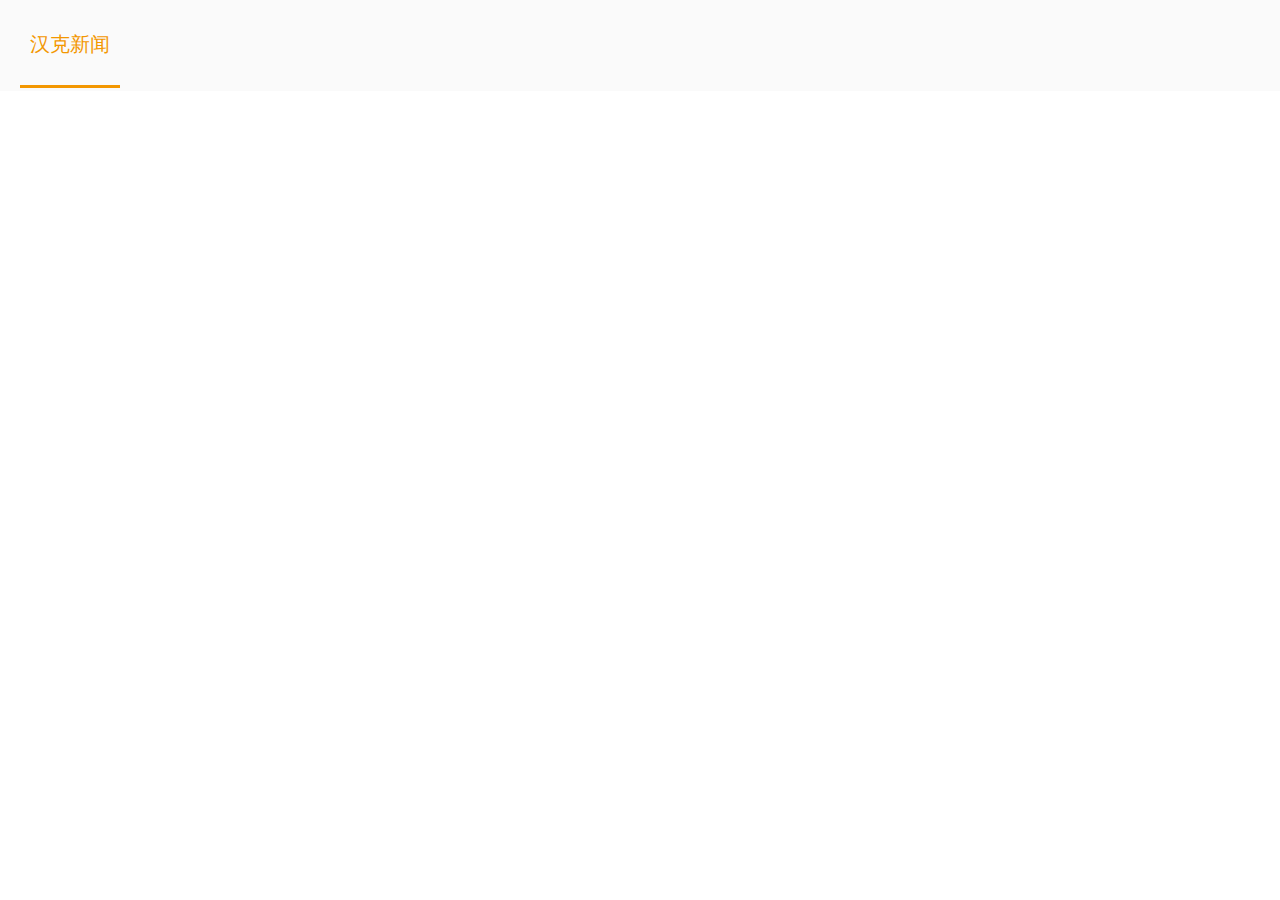
==== newsEnter.html @ 445ac137 "杜美瑶新增" ====
<!DOCTYPE html>
<html lang="en">
<head>
    <meta charset="UTF-8">
    <title>Title</title>
    <link rel="shortcut icon" type="image/x-icon" href="img/favicon.ico">
    <link rel="stylesheet" href="css/bootstrap.css">
    <link rel="stylesheet" href="css/service-example.css">
    <link rel="stylesheet" href="css/newsEnter.css">
</head>
<body>
<div class="dmy_background">
    <img src="img/service-example/eed0853916a8aaa09387ae469ad42ca4.jpg" alt="" style="width: 100%;">
</div>
<div class="dmy_tab">
    <ul class="container" class="ta">
        <li><a href="javascript:;" class="on">汉克新闻</a></li>
    </ul>
</div>
<div class="dmy_list">
    <div class="container dmy_tabs">
        <ul class="dmy_jinrong dmy_hha dmy_jinrongs dmy_repeat">

        </ul>
    </div>
</div>

</body>
<script type="text/template" id="template">
    <li>
        <a href="" class="pic">
            <span><img src="img/service-example/@img@" alt=""></span>
        </a>
        <div class="dmy_pic_right">
            <a href="" class="dmy_more">
                <img src="img/service-example/jiantou3.png" alt="">
            </a>
            <div class="dmy_cont">
                <a href="">@h1@</a>
                <div class="dmy_note">
                    @title@
                </div>
                <div class="dmy_date">
                    @time@
                </div>
            </div>
        </div>
    </li>
</script>
<script src="js/jquery-1.9.1.js"></script>
<script src="js/newsEnter.js"></script>
<script>
    new fenFn();
</script>
</html>
---- css/service-example.css ----
*{
    padding: 0;
    margin: 0;
    list-style: none;
}
body{
    font-family: "微软雅黑"!important;
    font-size: 14px;
    line-height: 1.42857143;
    color: #333333;
    background-color: #ffffff;
    overflow-x: hidden;
}
.dmy_background{
    display: block;
    height: auto;
}
.dmy_background img{
    display: block;
    height: auto;
    width: 100%;
}
.dmy_tab{
    height: 88px;
    padding-top: 3px;
    background: #fafafa;
    visibility: visible;
}
.dmy_tab ul li{
    width: auto!important;
    height: 100%;
    position: relative;
    flex-shrink: 0;
    float: left;
}
.dmy_tab ul li a{
    display: block;
    padding-left: 10px;
    padding-right: 10px;
    line-height: 82px;
    border-bottom: solid 3px #fafafa;
    color: #616161;
    font-size: 20px;
    margin-left: 20px;
    margin-right: 20px;
}
.dmy_tab ul li a.on{
    border-bottom: solid 3px #f39700;
    color: #f39700;
    text-decoration: none;
}
.dmy_list ul li{
    background: #fafafa;
    margin-top: 30px;
    height: 188px;
}
.dmy_list ul li .pic{
    width: 295px;
    float: left;
    position: relative;
}
.dmy_rest  li{
    background: #fafafa;
    margin-top: 30px;
    height: 188px;
}
.dmy_rest  li .pic{
    width: 295px;
    float: left;
    position: relative;
}
.dmy_list ul li .pic span{
    display: block;
    width: 100%;
    /*opacity: 0;*/
    width: 295px;
    height: 188px;
    position: absolute;
    top: 0;
    left: 0;
    overflow: hidden;
}
.dmy_pic_right{
    margin-left: 330px;
}
.dmy_pic_right .dmy_more{
    float: right;
    margin-right: 40px;
    margin-top: 80px;
}
.dmy_cont{
    margin-right: 150px;
    padding-top: 30px;
}
.dmy_cont a{
    color: #000;
    font-size: 22px;
}
.dmy_cont .dmy_note{
    color: #616161;
    font-size: 14px;
    line-height: 28px;
    margin-top: 15px;
    display: -webkit-box;
    -webkit-box-orient: vertical;
    -webkit-line-clamp: 2;
    overflow: hidden;
}
.dmy_date{
    color: #999;
    font-size: 14px;
    margin-top: 15px;
}
.dmy_fen{
    text-align: center;
}
.dmy_fen{
    border: solid 1px #e7e8e9;
    color: #999;
    font-size: 14px;
    margin-left: 2px;
    margin-right: 2px;
    padding: 7px 17px;
}
.dmy_fen strong{
    border: solid 1px #0086d1;
    color: #fff;
    background: #0086d1;
    font-size: 14px;
    margin-left: 2px;
    margin-right: 2px;
    padding: 7px 17px;
    font-weight: 400;
}
.dmy_fen a{
    border: solid 1px #e7e8e9;
    color: #999;
    font-size: 14px;
    margin-left: 2px;
    margin-right: 2px;
    padding: 7px 17px;
}
.pic span img{
    width: 295px;
    height: 188px;
    transition: all 1s;
}
.dmy_jinrongs li:hover{
    box-shadow: 5px 0px 50px #ddd;
}
.dmy_jinrongs li:hover img{
    transform: scale(1.2);
}
.dmy_jinrong li{ opacity:0; animation:move 1s forwards; animation-play-state:paused;}
.dmy_jinrong li.move{ animation-play-state:running;}
@keyframes move{
    from{ opacity:0; margin-left:500px;}
    to{ opacity:1; margin-left:0;}
}
.dmy_tabs ul{
    display: none;
}
.dmy_tabs ul:nth-child(1){
    display: block;
}
.dmy_jinrongs li{ opacity:0; animation:move 1s forwards; animation-play-state:paused;}
.dmy_jinrongs li.move{ animation-play-state:running;}
@keyframes move{
    from{ opacity:0; margin-left:500px;}
    to{ opacity:1; margin-left:0;}
}
.dmy_hha{
    display: none;
}
.dmy_hha:nth-child(1){
    display: block;
}
span{
    display: block;
    overflow: hidden;
}
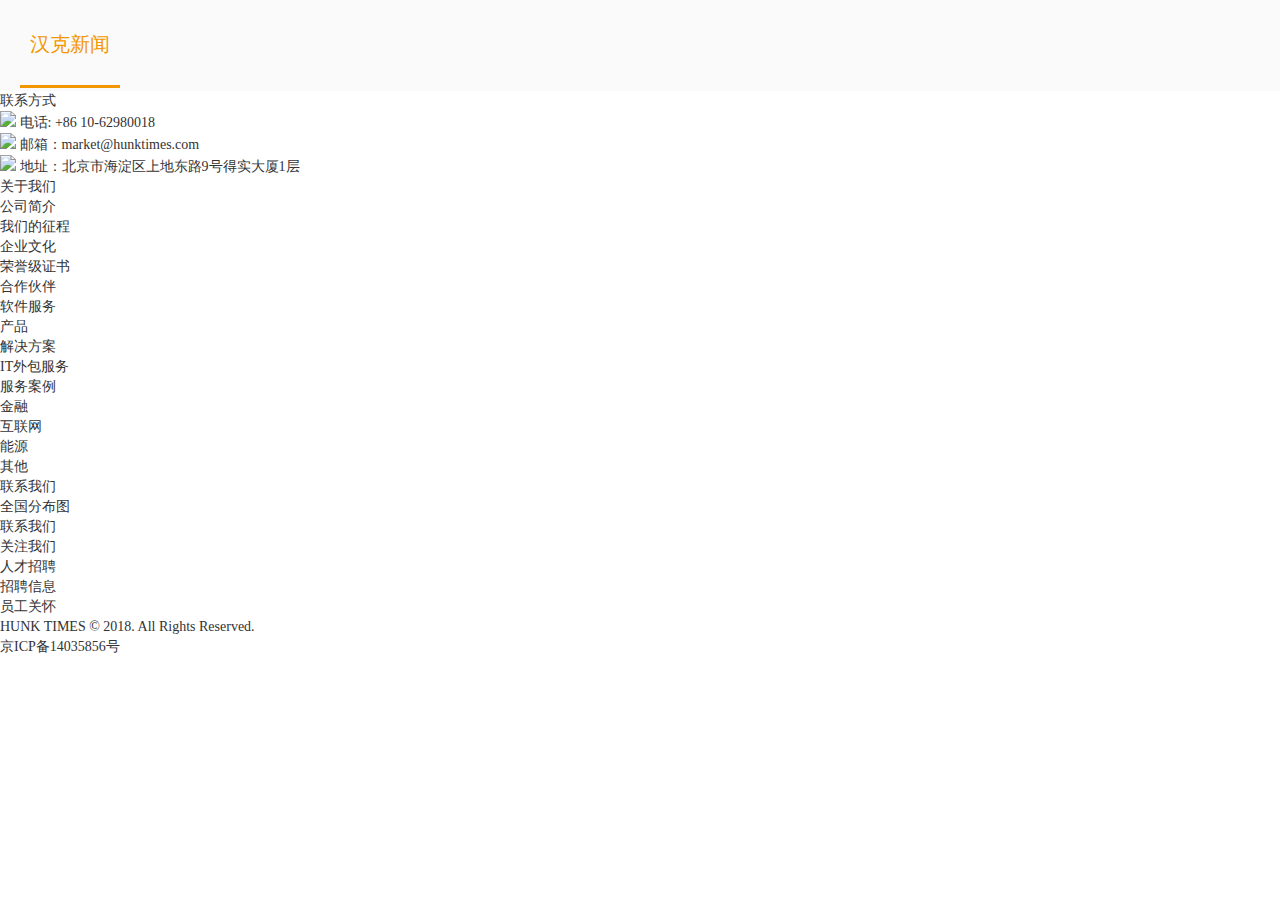
==== commit f3ea8a66: "杜美瑶新增" ====
--- a/newsEnter.html
+++ b/newsEnter.html
@@ -7,6 +7,7 @@
     <link rel="stylesheet" href="css/bootstrap.css">
     <link rel="stylesheet" href="css/service-example.css">
     <link rel="stylesheet" href="css/newsEnter.css">
+    <link rel="stylesheet" href="css/footer.css">
 </head>
 <body>
 <div class="dmy_background">
@@ -24,7 +25,65 @@
         </ul>
     </div>
 </div>
-
+<footer>
+            <div class="foot-con">
+                <div class="footer-left">
+                    <div class="tit">联系方式</div>
+                    <div class="note"></div>
+                    <div class="note1">
+                        <img src="img/contact/dbxtb1.png" class="vmid">
+                        电话:  +86 10-62980018
+                        <br>
+                        <img src="img/contact/dbxtb2.png" class="vmid">
+                        邮箱：market@hunktimes.com
+                        <br>
+                        <img src="img/contact/dbxtb3.png" class="vmid">
+                        地址：北京市海淀区上地东路9号得实大厦1层
+                        <br>
+                    </div>
+                </div>
+                <div class="footer-right">
+                    <ul class="f1">
+                        <li class="li-tit">关于我们</li>
+                        <li>公司简介</li>
+                        <li>我们的征程</li>
+                        <li>企业文化</li>
+                        <li>荣誉级证书</li>
+                        <li>合作伙伴</li>
+                    </ul>
+                    <ul class="f1">
+                        <li class="li-tit">软件服务</li>
+                        <li>产品</li>
+                        <li>解决方案</li>
+                        <li>IT外包服务</li>
+                    </ul>
+                    <ul class="f1">
+                        <li class="li-tit">服务案例</li>
+                        <li>金融</li>
+                        <li>互联网</li>
+                        <li>能源</li>
+                        <li>其他</li>
+                    </ul>
+                    <ul class="f1">
+                        <li class="li-tit">联系我们</li>
+                        <li>全国分布图</li>
+                        <li>联系我们</li>
+                        <li>关注我们</li>
+                    </ul>
+                    <ul class="f1">
+                        <li class="li-tit">人才招聘</li>
+                        <li>招聘信息</li>
+                        <li>员工关怀</li>
+                    </ul>
+                </div>
+            </div>
+        </footer>
+        <div class="bottom">
+            <div class="fix">
+                <div class="f1">HUNK TIMES © 2018. All Rights Reserved.</div>
+                <div class="fr">京ICP备14035856号</div>
+            </div>
+        </div>
 </body>
 <script type="text/template" id="template">
     <li>
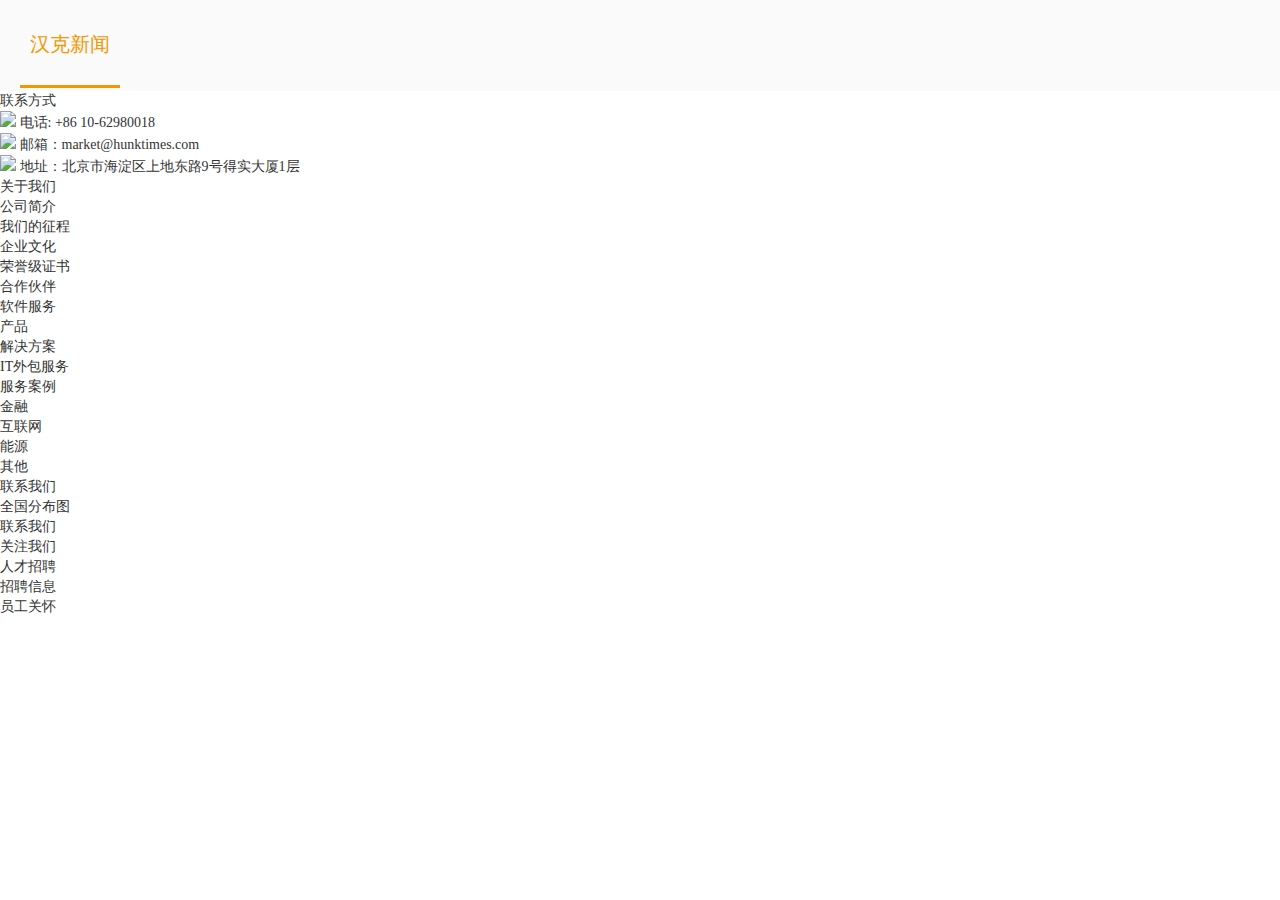
==== commit 5bcddf2f: "Update newsEnter.html" ====
--- a/newsEnter.html
+++ b/newsEnter.html
@@ -78,12 +78,6 @@
                 </div>
             </div>
         </footer>
-        <div class="bottom">
-            <div class="fix">
-                <div class="f1">HUNK TIMES © 2018. All Rights Reserved.</div>
-                <div class="fr">京ICP备14035856号</div>
-            </div>
-        </div>
 </body>
 <script type="text/template" id="template">
     <li>
@@ -111,4 +105,4 @@
 <script>
     new fenFn();
 </script>
-</html>+</html>
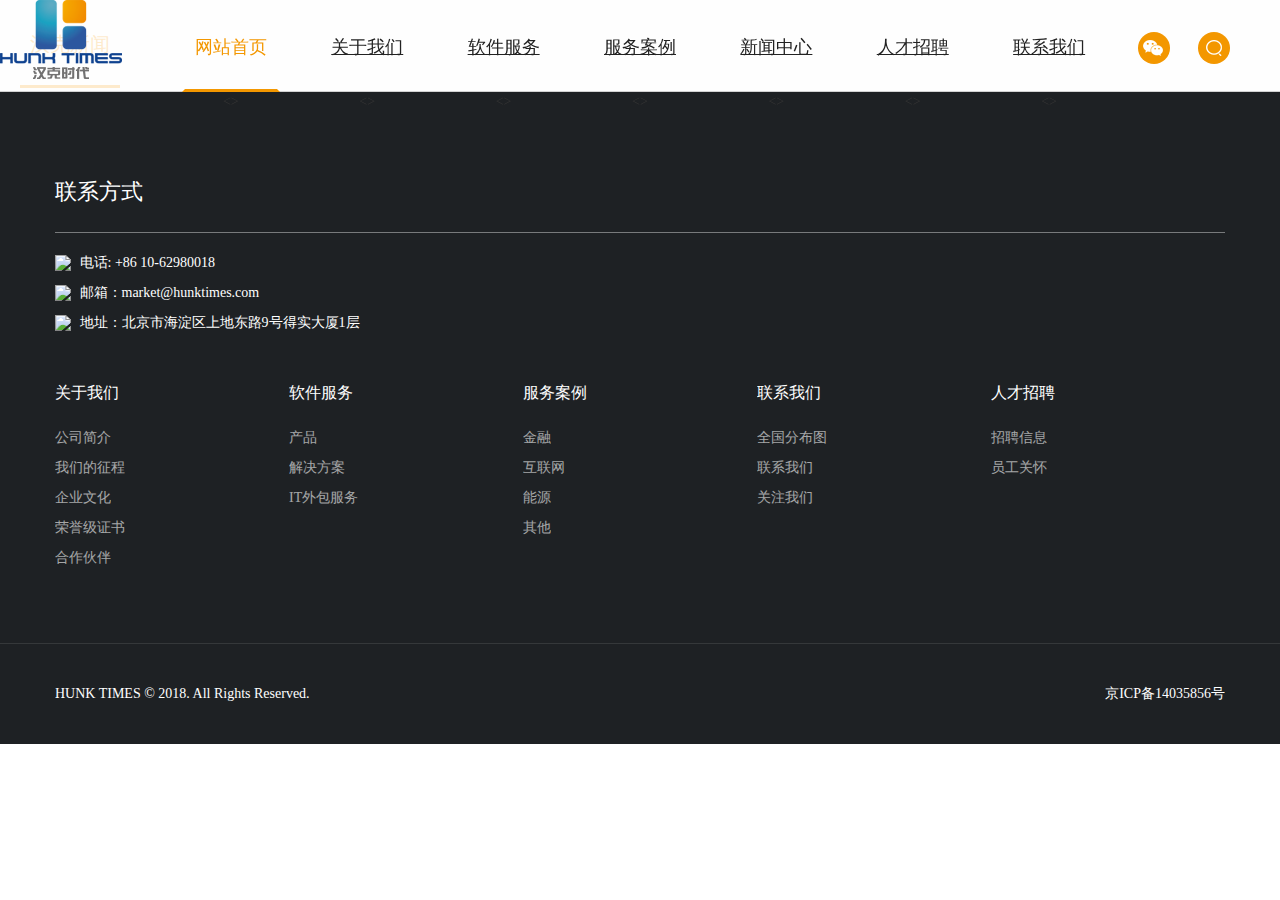
==== commit 7a6e15ca: "Merge branch 'master' into master" ====
--- a/newsEnter.html
+++ b/newsEnter.html
@@ -8,8 +8,86 @@
     <link rel="stylesheet" href="css/service-example.css">
     <link rel="stylesheet" href="css/newsEnter.css">
     <link rel="stylesheet" href="css/footer.css">
+    <link rel="stylesheet" type="text/css" href="css/index.css">
 </head>
 <body>
+<div class="header">
+    <a href="index.html" class="logo abs">
+        <img src="img/64ed78d52a7af0d18b44cf523a6d8702.png" class="db">
+    </a>
+    <div class="header_top abs">
+        <a href="javascript:;" class="vmid">
+            <img src="img/toptb1.png" class="vmid">
+            <span class="abs f_fade">
+					<img src="img/539372be95db48a64d443d4ee9024172.jpg">
+				</span>
+        </a>
+        <div class="vmid">
+            <img src="img/toptb3.png" class="vmid">
+            <div class="search abs fix">
+                <form>
+                    <input type="text" class="search_inp fl">
+                    <input type="submit" class="search_btn fr">
+                </form>
+            </div>
+        </div>
+    </div>
+    <div class="hsbtm"></div>
+    <span class="btnicon menu"></span>
+    <div class="index_nav trans abs">
+        <span class="menu_close"></span>
+        <ul class="fix">
+            <li class="fl">
+                <a href="" class="db trans on">网站首页</a>
+                <>
+            <li class="fl">
+                <a href="" class="db trans">关于我们</a>
+                <div class="xl">
+                    <a href="javascript:;">公司简介</a>
+                    <a href="javascript:;">我们的征程</a>
+                    <a href="javascript:;">企业文化</a>
+                    <a href="javascript:;">荣誉及证书</a>
+                    <a href="javascript:;">合作伙伴</a>
+                </div>
+                <>
+            <li class="fl">
+                <a href="" class="db trans">软件服务</a>
+                <div class="xl">
+                    <a href="javascript:;">产品</a>
+                    <a href="javascript:;">解决方案</a>
+                    <a href="javascript:;">IT外包服务</a>
+                </div>
+                <>
+            <li class="fl">
+                <a href="" class="db trans">服务案例</a>
+                <div class="xl">
+                    <a href="javascript:;">金融</a>
+                    <a href="javascript:;">互联网</a>
+                    <a href="javascript:;">能源</a>
+                    <a href="javascript:;">其他</a>
+                </div>
+                <>
+            <li class="fl">
+                <a href="" class="db trans">新闻中心</a>
+                <>
+            <li class="fl">
+                <a href="" class="db trans">人才招聘</a>
+                <div class="xl">
+                    <a href="javascript:;">招聘信息</a>
+                    <a href="javascript:;">员工关怀</a>
+                </div>
+                <>
+            <li class="fl">
+                <a href="" class="db trans">联系我们</a>
+                <div class="xl">
+                    <a href="javascript:;">全国分布图</a>
+                    <a href="javascript:;">联系我们</a>
+                    <a href="javascript:;">关注我们</a>
+                </div>
+                <>
+        </ul>
+    </div>
+</div>
 <div class="dmy_background">
     <img src="img/service-example/eed0853916a8aaa09387ae469ad42ca4.jpg" alt="" style="width: 100%;">
 </div>
@@ -78,6 +156,12 @@
                 </div>
             </div>
         </footer>
+        <div class="bottom">
+            <div class="fix">
+                <div class="f1">HUNK TIMES © 2018. All Rights Reserved.</div>
+                <div class="fr">京ICP备14035856号</div>
+            </div>
+        </div>
 </body>
 <script type="text/template" id="template">
     <li>
--- a/css/footer.css
+++ b/css/footer.css
@@ -0,0 +1,161 @@
+*{
+	margin: 0;
+	padding: 0;
+}
+footer{
+	background: #1e2124;
+    padding: 85px 0 70px;
+}
+@media screen and (max-width:768px) {
+	footer{
+		padding: 25px 0 20px;
+	}
+}
+footer .foot-con{
+	width: 76%;
+	margin-right: auto;
+    margin-left: auto;
+    /*padding-left: 15px;
+    padding-right: 15px;*/
+}
+@media screen and (max-width:440px) {
+		footer .foot-con{
+			width: 90%;
+			padding: 0 5%;
+		}
+}
+@media screen and (min-width:768px) {
+	footer .foot-con{
+		width: 750px;
+	}
+}
+@media screen and (min-width:992px) {
+	footer .foot-con{
+		width: 970px;
+	}
+}
+@media screen and (min-width:1200px) {
+	footer .foot-con{
+		width: 1170px;
+	}
+}
+@media screen and (min-width:1440px) {
+	footer .foot-con{
+		width: 76%;
+	}
+}
+footer .foot-con .footer-left{
+	width: 100%;
+	margin-bottom: 40px;
+	color: #fff;
+}
+@media screen and (max-width:768px) {
+	footer .foot-con .footer-left{
+		margin-bottom: 0px;
+	}
+}
+footer .foot-con .footer-left .tit{
+	font-size: 22px;
+}
+footer .foot-con .footer-left .note{
+	font-size: 16px;
+    line-height: 30px;
+    border-bottom: solid 1px #787a7c;
+    padding-bottom: 15px;
+    margin-bottom: 15px;
+    margin-top: 10px;
+}
+footer .foot-con .footer-left .note1{
+	font-size: 14px;
+	line-height: 30px;
+}
+@media screen and (max-width:768px) {
+	footer .foot-con .footer-left .note1{
+		line-height: 22px;
+		font-size: 14px;
+	}
+}
+footer .foot-con .footer-left .note1 .vmid{
+	vertical-align: middle;
+    display: inline-block;
+    position: relative;
+    top: -1px;
+    margin-right: 5px;
+}
+footer .foot-con .footer-right{
+	overflow: hidden;
+}
+@media screen and (max-width:768px) {
+	footer .foot-con .footer-right{
+		display: none;
+	}
+}
+footer .foot-con .footer-right ul{
+	width: 20%;
+}
+footer .foot-con .footer-right ul.f1{
+	float: left;
+}
+footer .foot-con .footer-right ul li{
+	height: 30px;
+    line-height: 30px;
+    overflow: hidden;
+    color: #fff;
+}
+footer .foot-con .footer-right ul li{
+	color: #fff;
+    opacity: .6;
+}
+footer .foot-con .footer-right ul .li-tit{
+	font-size: 16px;
+	padding-bottom: 15px;
+	opacity: 1;
+}
+.bottom{
+	padding: 40px 0;
+    line-height: 20px;
+    background: #1e2124;
+    border-top: solid 1px #35383a;
+    color: #fff;
+    font-size: 14px;
+}
+.bottom .fix{
+	width: 76%;
+	margin-right: auto;
+    margin-left: auto;
+    /*padding-left: 15px;
+    padding-right: 15px;*/
+    overflow: hidden;
+}
+@media screen and (min-width:768px) {
+	.bottom .fix{
+		width: 750px;
+	}
+}
+@media screen and (min-width:992px) {
+	.bottom .fix{
+		width: 970px;
+	}
+}
+@media screen and (min-width:1200px) {
+	.bottom .fix{
+		width: 1170px;
+	}
+}
+@media screen and (min-width:1440px) {
+	.bottom .fix{
+		width: 76%;
+	}
+}
+.bottom .fix .f1{
+	float: left;
+}
+.bottom .fix .fr{
+	float: right;
+}
+@media screen and (max-width:768px) {
+	.bottom .fix div{
+		float: none !important;
+		text-align: center;
+	}
+}
--- a/css/index.css
+++ b/css/index.css
@@ -0,0 +1,227 @@
+.header{
+	height: 92px;
+	background-color: rgba(255,255,255,0.8);
+	position: fixed;
+	width: 100%;
+	z-index: 3;
+	top: 0;
+}
+.abs{
+	position: absolute;
+}
+.header .logO{
+	top: 7px;
+	left: 50px;
+	z-index: 2;
+}
+.header_top{
+	right: 50px;
+	top: 33px;
+	z-index: 2;
+}
+.hsbtm{
+	background-color: rgba(0,0,0,0.5);
+	position: fixed;
+	top: 0;
+	left: 0;
+	width: 100%;
+	height: 100%;
+	z-index: 2;
+	display: none;
+}
+.menu{
+	font-size: 22px;
+	position: absolute;
+	right: 15px;
+	top: 18px;
+	color: #000;
+	border: 1px solid #000;
+	border-radius: 5px;
+	padding: 5px;
+	cursor: pointer;
+	display: none;
+	z-index: 1;
+}
+.index_nav{
+	right: 0;
+	top: 0;
+	width: 100%;
+}
+.db{
+	display: block;
+}
+.header .header_top a,.header .header_top>div{
+	background-color: #f39700;
+	border-radius: 100%;
+	width: 32px;
+	height: 32px;
+	text-align: center;
+	line-height: 32px;
+	margin-left: 25px;
+}
+.vmid{
+	vertical-align: middle;
+	display: inline-block;
+	position: relative;
+	top: -1px;
+}
+.header .header_top a span{
+	top: 60px;
+	left: 50%;
+	margin-left: -83px;
+	width: 166px;
+	height: 166px;
+	padding: 16px;
+	background-color: #fff;
+	display: none;
+	border-radius: 5px;
+	overflow: hidden;
+}
+.header .header_top a:hover span{
+	display: block;
+}
+.header .header_top>div .search{
+	width: 200px;
+	height: 32px;
+	border: 1px solid #f39700;
+	border-radius: 17px;
+	background-color: white;
+	right: 0;
+	top: 0;
+	overflow: hidden;
+	display: none;
+}
+.fl{
+	float: left;
+}
+.fr{
+	float: right;
+}
+.header .header_top>div .search .search_inp{
+	width: 168px;
+	height: 32px;
+	border: 0;
+	background: 0 0;
+	line-height: 32px;
+	padding: 0 15px;
+}
+.header .header_top>div .search .search_btn{
+	width: 30px;
+	height: 32px;
+	border: 0;
+	background: url(../img/fdj.png) no-repeat center center;
+	position: relative;
+	top: -1px;
+	right: 1px;
+}
+.menu_close{
+	font-size: 14px;
+	padding: 10px;
+	background-color: white;
+	color: black;
+	position: absolute;
+	top: 0;
+	left: -39px;
+	z-index: 11;
+	display: none;
+}
+.header .index_nav ul{
+	width: 100%;
+	text-align: center;
+}
+.fix::after{
+	content: "";
+	display: block;
+	height: 0;
+	clear: both;
+	visibility: hidden;
+	font-size: 0;
+}
+.header .index_nav ul li{
+	float: none;
+	display: inline-block;
+	height: 92px;
+	margin: 0 1.5%;
+	position: relative;
+}
+.trans{
+	transition: all 0.4s ease-in-out 0s;
+}
+.header .index_nav ul li>a{
+	display: block;;
+	color: #222;
+	font-size: 18px;
+	padding: 3px 10px 0;
+	line-height: 83px;
+	border: 3px solid transparent;
+}
+.header .index_nav ul li>a.on,.header .index_nav ul li:hover>a{
+	color: #f39700;
+	border-bottom: 3px solid #f39700;
+	text-decoration: none;
+}
+.header .index_nav ul li .xl{
+	width: 30000px;
+	position: absolute;
+	top: 95px;
+	left: 50%;
+	margin-left: -15000px;
+	height: 66px;
+	background-color: rgba(255,255,255,0.9);
+	text-align: center;
+	line-height: 66px;
+	display: none;
+}
+.header .index_nav ul li .xl a{
+	color: #999;
+	font-size: 16px;
+	margin: 0 17px;
+}
+.main{
+	width: 100%;
+	margin-top: 90px;
+}
+iframe{
+	width: 100%;
+	height: 650px;
+	border: none;
+}
+@media (max-width: 991px){
+	.header{
+		height: 60px;
+	}
+	.header .logo{
+		top: 5px;
+		left: 15px;
+	}
+	.header .header_top{
+		display: none;
+	}
+	.menu{
+		display: block;
+		font-size: 18px;
+		top: 15px;
+		right: 15px;
+	}
+	.header .index_nav{
+		transition: all 0s ease-in-out;
+		position: fixed;
+		top: 0;
+		box-shadow: 0 0 10px 2px rgba(0, 0, 0, .1);
+		width: 150px;
+		bottom: 0;
+		background: #fff;
+		z-index: 1115!important;
+		padding-top: 20px;
+		margin-right: 0;
+		margin-top: 0;
+		height: 100%;
+		overflow-y: auto;
+	}
+	.header .logo img{
+		height: 50px;
+	}
+	.main{
+		margin-top: 60px;
+	}
+}